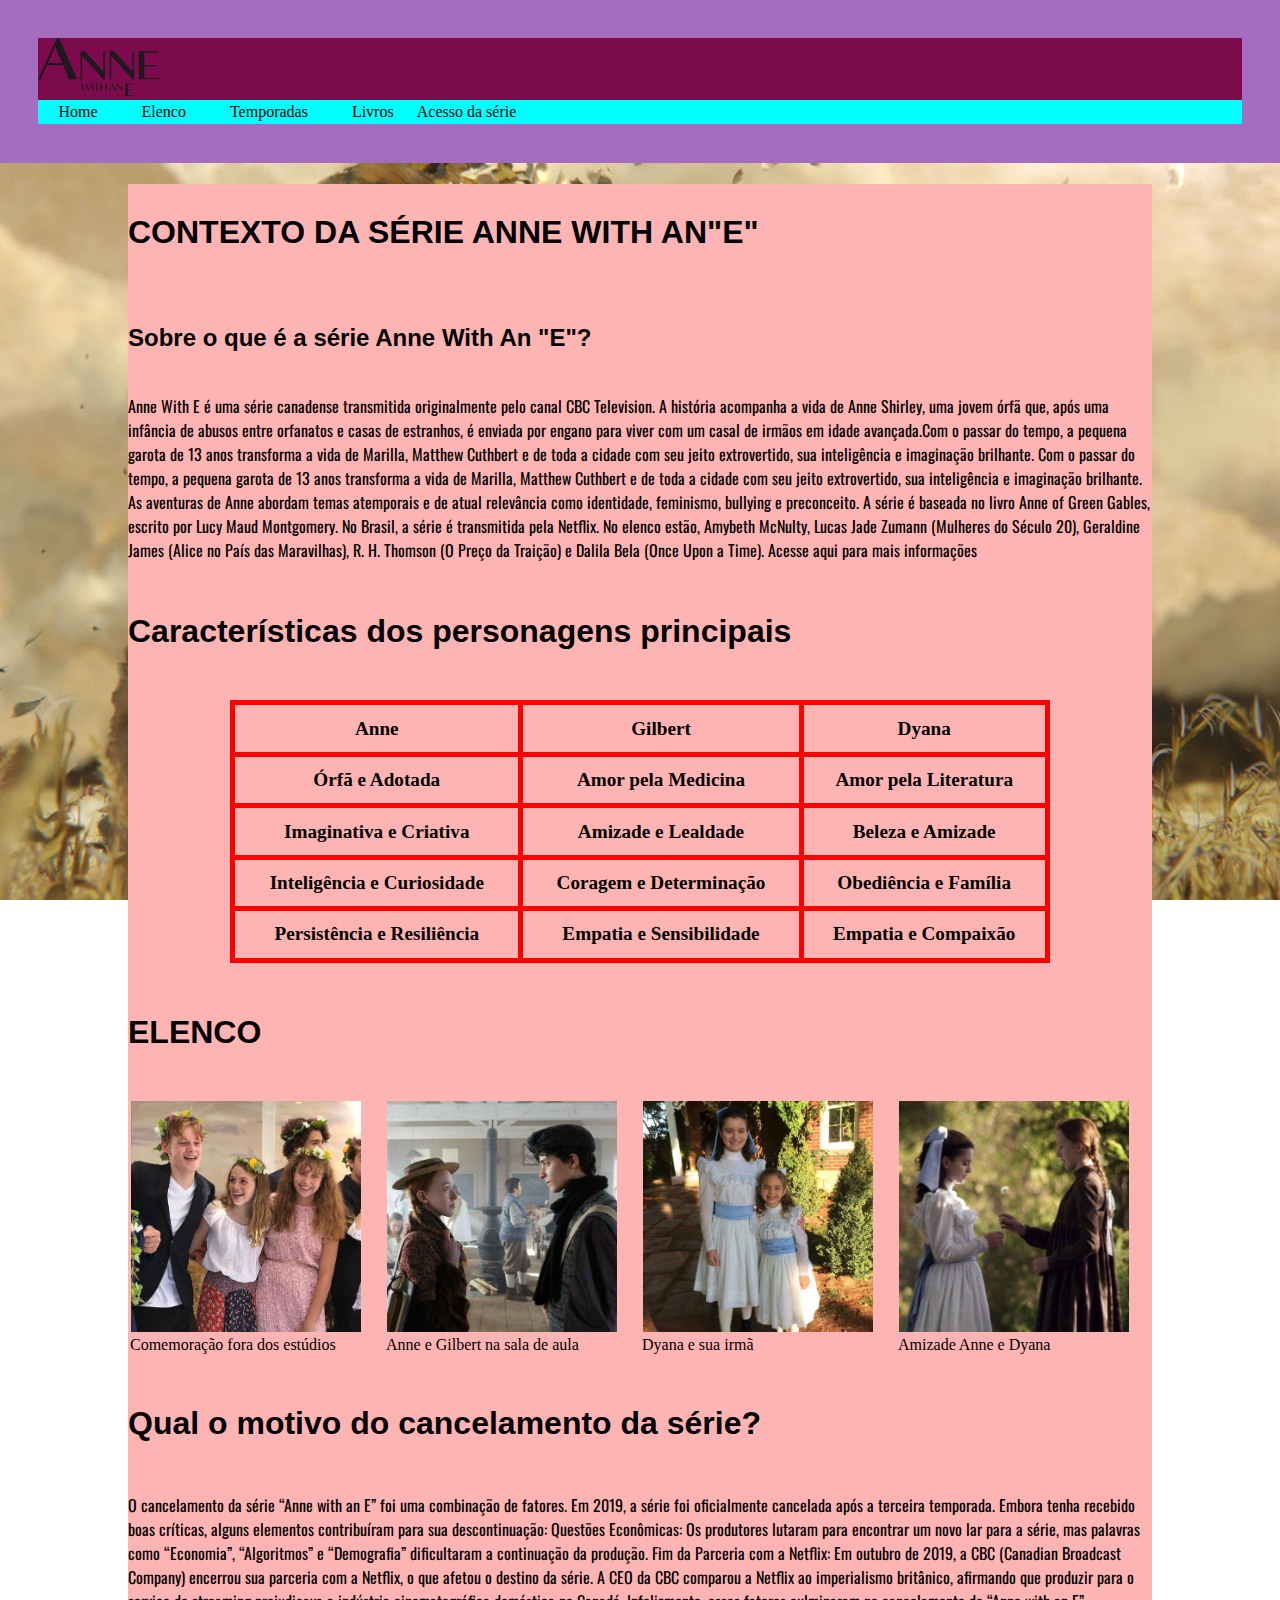
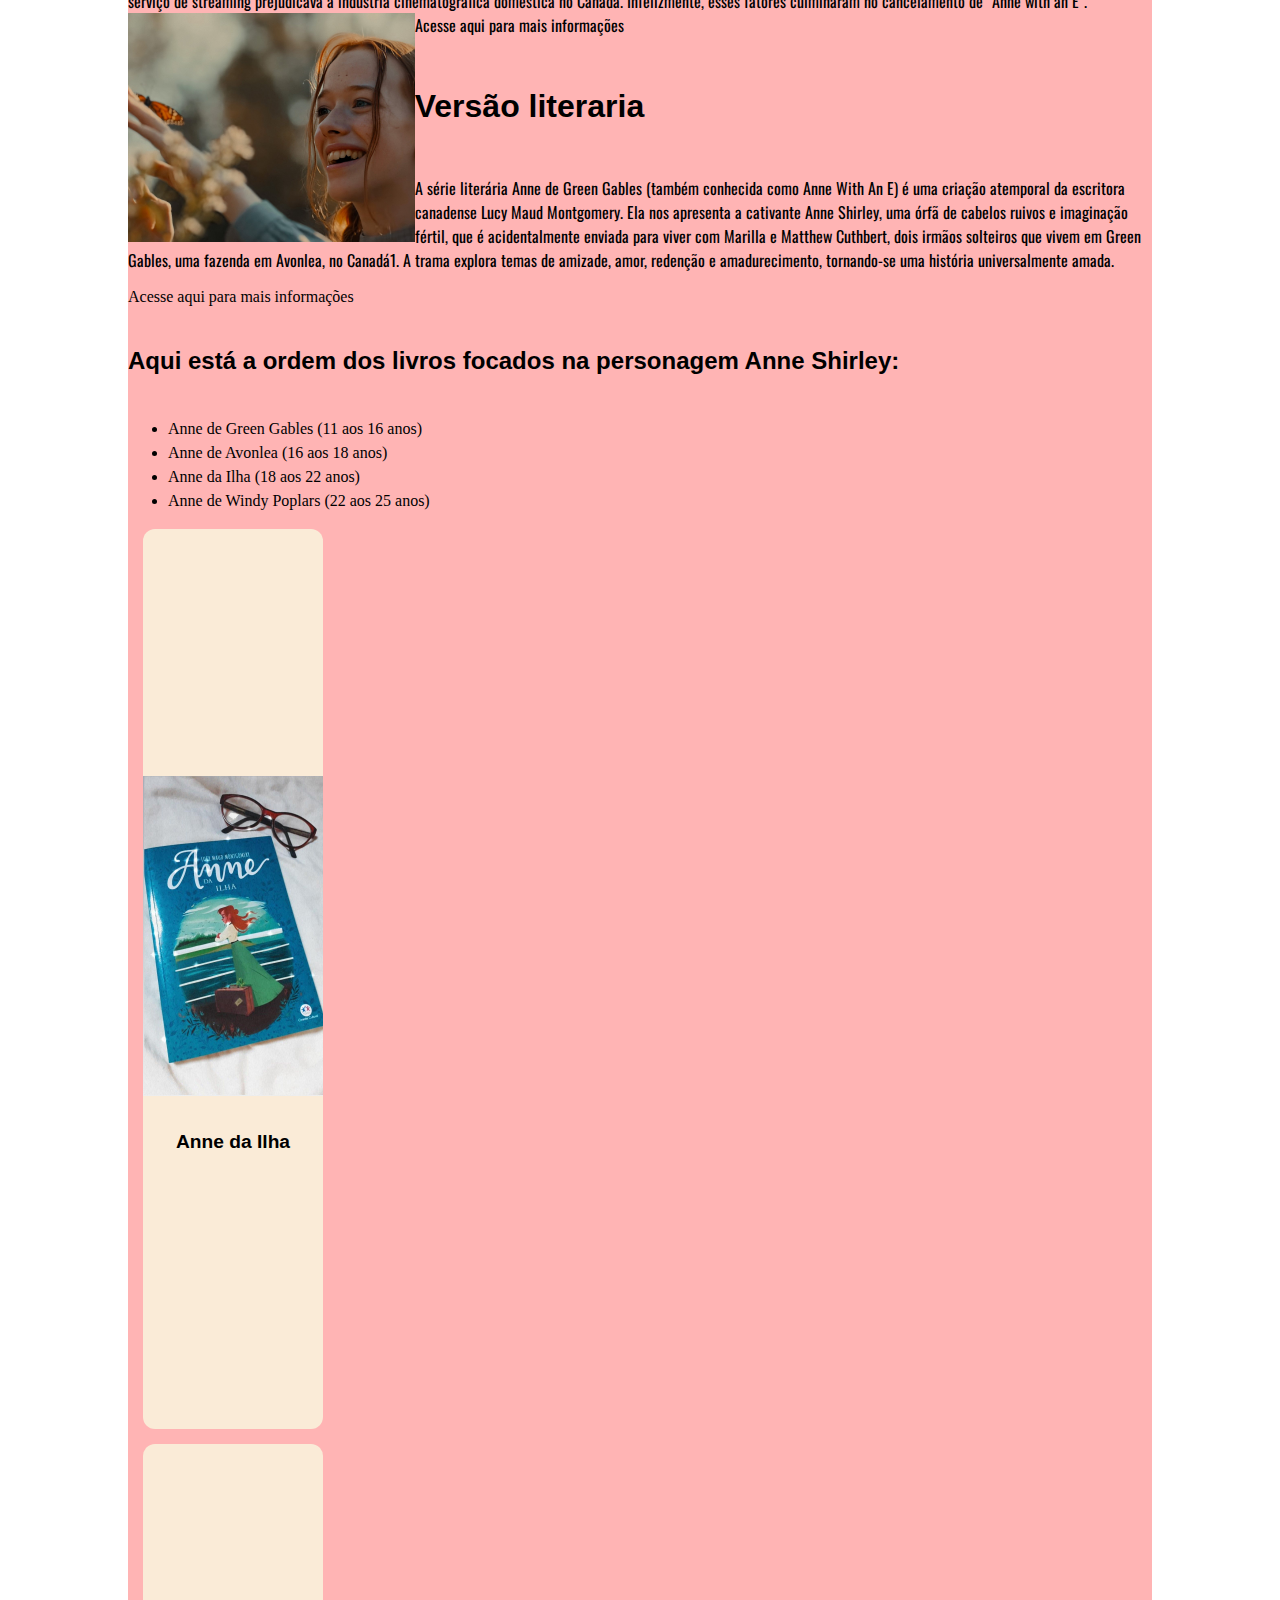
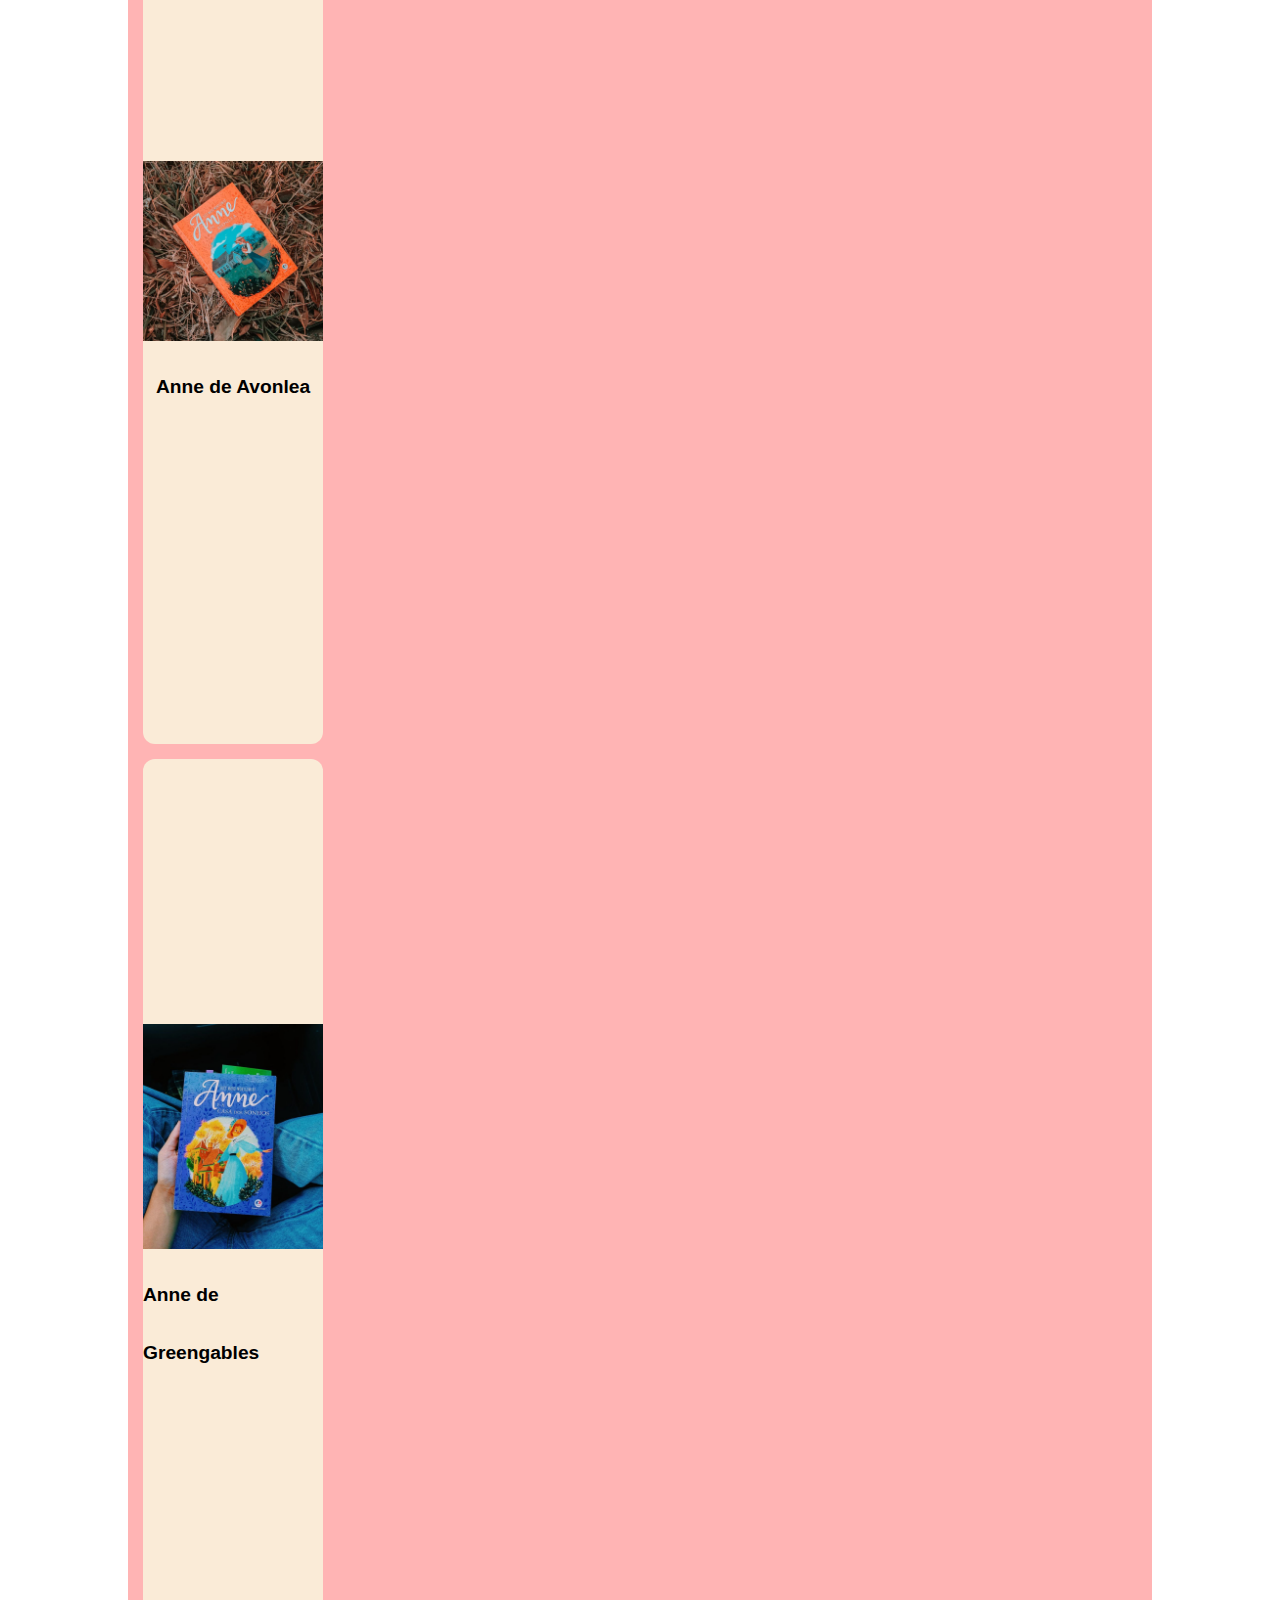
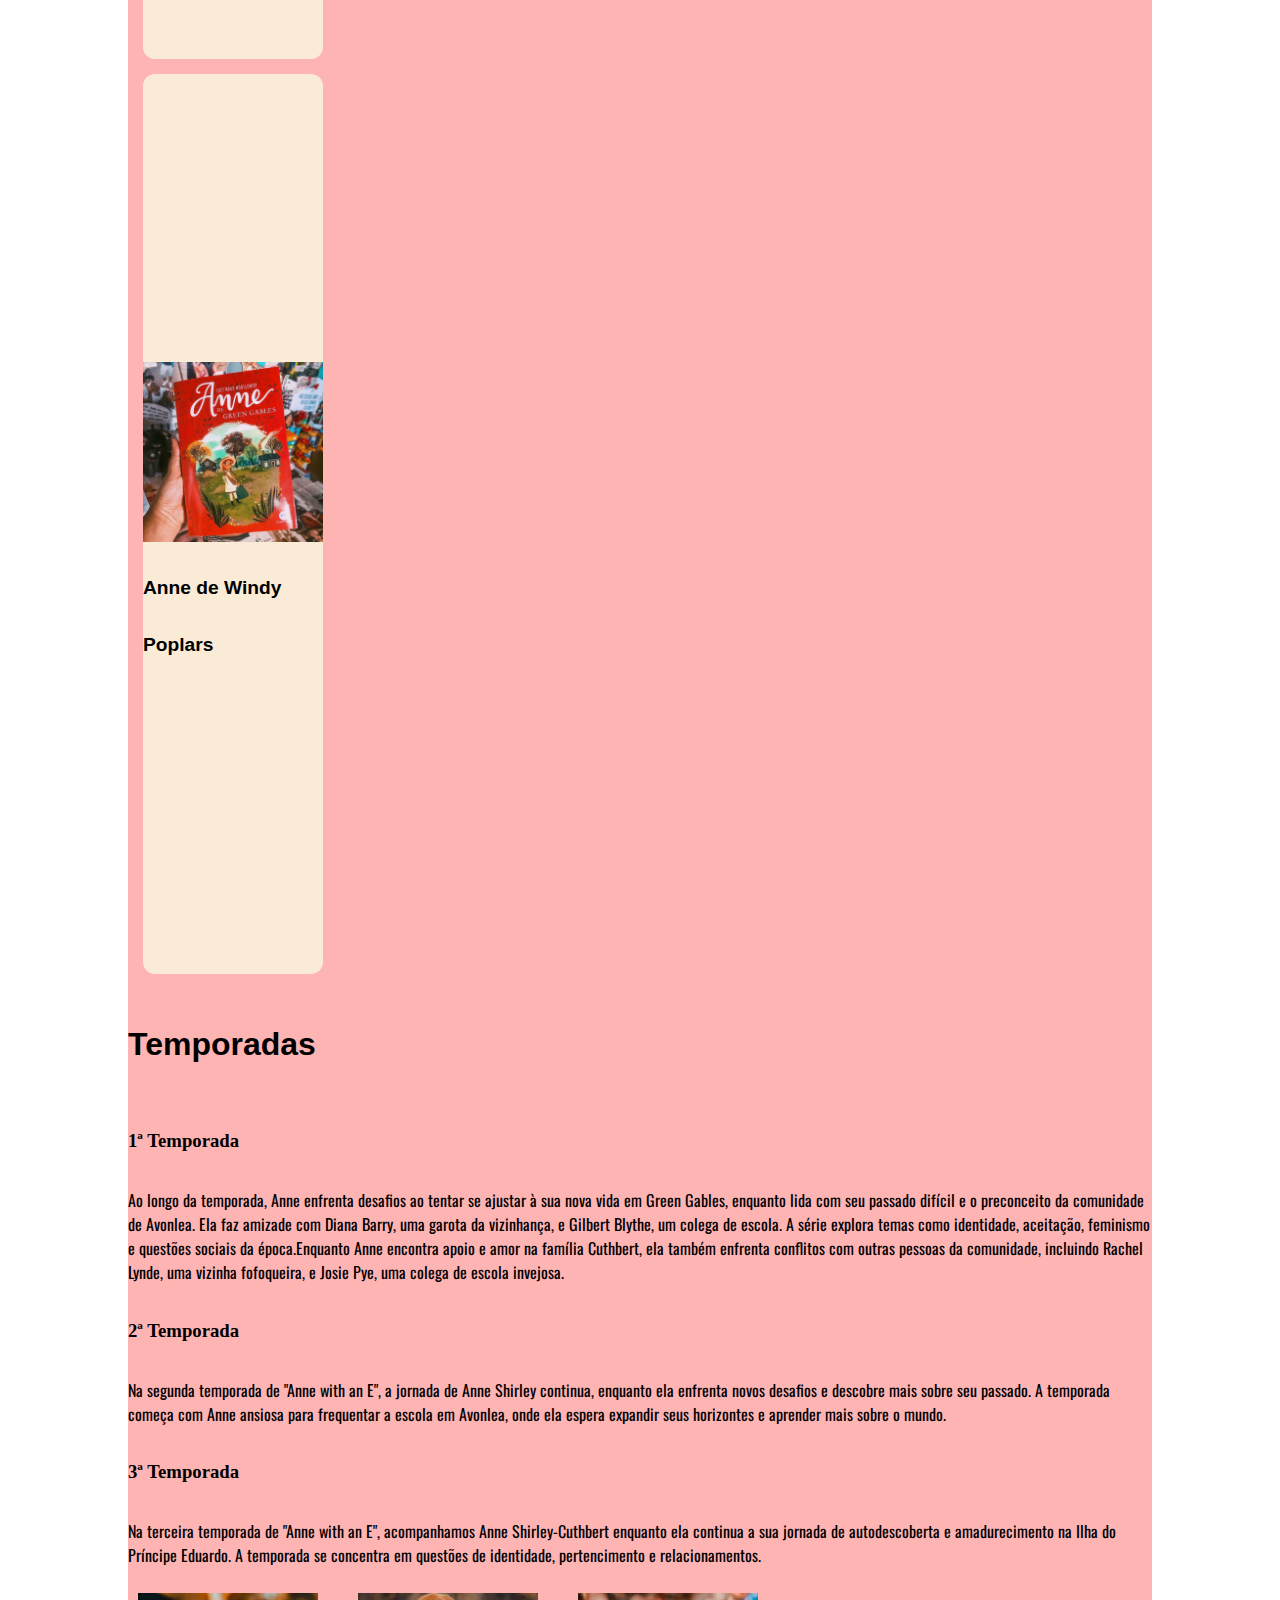
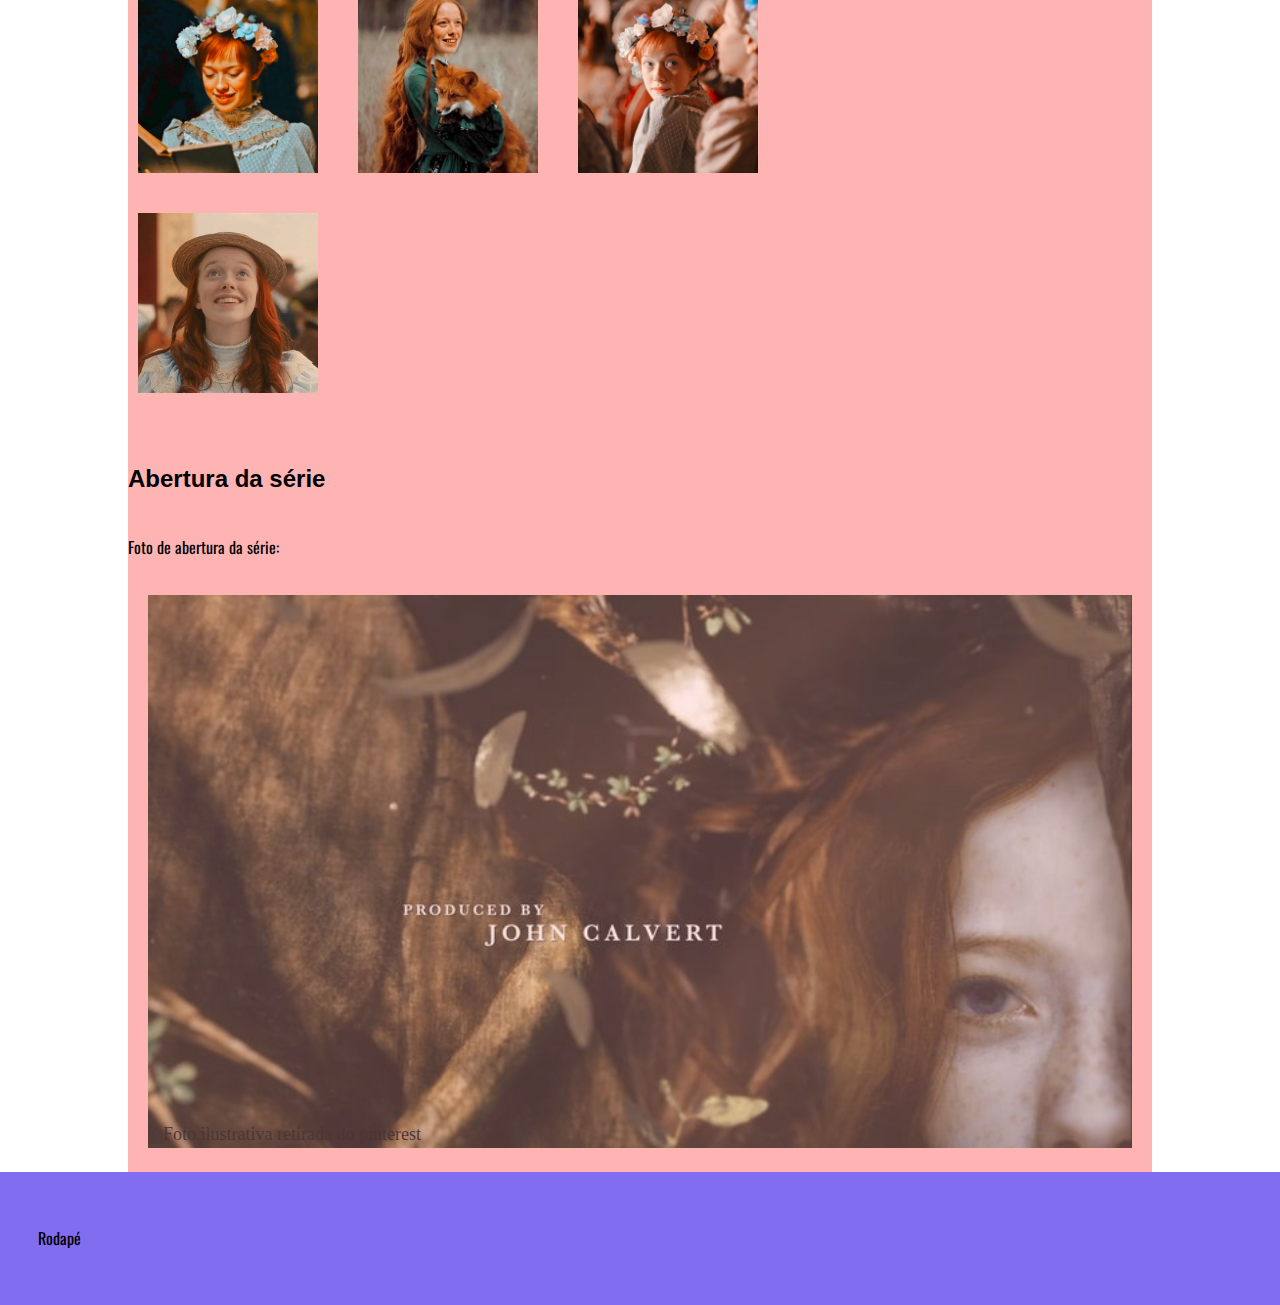
==== contato.html @ 1c5d7e5b "menu ancora" ====
<!DOCTYPE html>
<html lang="pt-br">
<head>
      <meta charset="UTF-8">
      <meta name="viewport" content="width=device-width, initial-scale=1.0">
      <title>ANNE WITH "E"</title>
      <link rel="icon" type="image/x-icon" href="img/st_small_507x507-pad_600x600_f8f8f8.u2-removebg-preview.png">
      <link rel= "stylesheet" href="reset.css">
      <link rel="stylesheet" href="css/estilodois.css">
      <link rel="preconnect" href="https://fonts.googleapis.com">
      <link rel="preconnect" href="https://fonts.gstatic.com" crossorigin>
      <link href="https://fonts.googleapis.com/css2?family=Oswald:wght@200..700&display=swap" rel="stylesheet">
</head>
<body class="back_img">
      <header>
            <div class="logo">
                  <!--<p>ANNE WITH AN "E"</p>-->
                  <img class="img-logo" src="img/800px-Anne_TV_series_intertitle.png" alt="Logo Anne with an E">
            </div>
            <nav>
                  <link rel= "stylesheet" href="estilodois.css">
                  <ul id="menu-h">
                        <li><a href="index.html">Home</a></li>
                        <li><a href="#elenco">Elenco</a></li>
                        <li><a href="#temporadas">Temporadas</a></li>
                        <li><a href="#livro">Livros</a></li>

                        <a href="https://www.netflix.com/br/title/80136311">Acesso da série</a>
                        <a href="#"></a>
                  </ul>
            </nav>
      </header>

      <main>
            <section class="sect1"> 
                  <h1 class="tit">CONTEXTO DA SÉRIE ANNE WITH AN"E"</h1>
                  
                  <h2 class="subt">Sobre o que é a série Anne With An "E"?</h2>

                  <p>
                        Anne With E é uma série canadense transmitida originalmente pelo canal CBC Television.                        A história acompanha a vida de Anne Shirley, uma jovem órfã que, após uma infância de abusos entre orfanatos e casas de estranhos, é enviada por engano para viver com um casal de irmãos em idade avançada.Com o passar do tempo, a pequena garota de 13 anos transforma a vida de Marilla, Matthew Cuthbert e de toda a cidade com seu jeito extrovertido, sua inteligência e imaginação brilhante.
                        Com o passar do tempo, a pequena garota de 13 anos transforma a vida de Marilla, Matthew Cuthbert e de toda a cidade com seu jeito extrovertido, sua inteligência e imaginação brilhante. As aventuras de Anne abordam temas atemporais e de atual relevância como identidade, feminismo, bullying e preconceito.
                        A série é baseada no livro Anne of Green Gables, escrito por Lucy Maud Montgomery.
                        No Brasil, a série é transmitida pela Netflix.
                        No elenco estão, Amybeth McNulty, Lucas Jade Zumann (Mulheres do Século 20), Geraldine James (Alice no País das Maravilhas), R. H. Thomson (O Preço da Traição) e Dalila Bela (Once Upon a Time).
                        <a href="https://www.tecmundo.com.br/minha-serie/anne-with-an-e"> Acesse aqui para mais informações</a> 
                  </p>
            </section>
                  
            <section class="sect2">
                  <h1>Características dos personagens principais</h1>
                  <table>
                        <tr>
                              <th>Anne</th>
                              <th>Gilbert</th>
                              <th>Dyana</th>
                        </tr>
                        <tr>
                              <th>Órfã e Adotada</th>
                              <th>Amor pela Medicina</th>
                              <th>Amor pela Literatura</th>
                        </tr>
                        <tr>
                              <th>Imaginativa e Criativa</th>
                              <th>Amizade e Lealdade</th>
                              <th>Beleza e Amizade</th>
                        </tr>
                        <tr>
                              <th>Inteligência e Curiosidade</th>
                              <th>Coragem e Determinação</th>
                              <th>Obediência e Família</th>
                        </tr>
                        <tr>
                              <th>Persistência e Resiliência</th>
                              <th>Empatia e Sensibilidade</th>
                              <th>Empatia e Compaixão</th>
                        </tr>
                  </table>
            </section>
                  
            <section id="elenco" class="sect3">
                  <h1>ELENCO</h1>
                  <div class="linha">
                        
                        <div class="col-3">
                              <div>
                                    <img class="img_galeria" src="imggaleria/WhatsApp Image 2024-05-14 at 14.46.49.jpeg" alt="">
                              </div>
                              <legend><a href="https://br.pinterest.com/">Comemoração fora dos estúdios </a></legend>
                        </div>

                        <div class="col-3">
                              <div>
                                    <img class="img_galeria" src="imggaleria/WhatsApp Image 2024-05-14 at 14.46.50.jpeg" alt="">
                              </div>
                              <legend><a href="https://br.pinterest.com/">Anne e Gilbert na sala de aula </a></legend>
                        </div>

                        <div class="col-3">
                              <div>
                                    <img class="img_galeria" src="imggaleria/WhatsApp Image 2024-05-14 at 14.46.51.jpeg" alt="">
                              </div>
                              <legend><a href="https://br.pinterest.com/">Dyana e sua irmã</a></legend>
                        </div>

                        <div class="col-3">
                              <div>
                                    <img class="img_galeria" src="imggaleria/ec21042e-c38c-4590-a9a8-3ec3dcf12b8a.jpg" alt="">
                              </div>
                              <legend><a href="https://br.pinterest.com/">Amizade Anne e Dyana</a></legend>
                        </div>
                  </div>

            </section>

            <section class="sect4">

                  <h1>Qual o motivo do cancelamento da série?</h1>

                  <p>O cancelamento da série “Anne with an E” foi uma combinação de fatores. Em 2019, a série foi oficialmente cancelada após a terceira temporada. Embora tenha recebido boas críticas, alguns elementos contribuíram para sua descontinuação:

                        Questões Econômicas: Os produtores lutaram para encontrar um novo lar para a série, mas palavras como “Economia”, “Algoritmos” e “Demografia” dificultaram a continuação da produção.
                        Fim da Parceria com a Netflix: Em outubro de 2019, a CBC (Canadian Broadcast Company) encerrou sua parceria com a Netflix, o que afetou o destino da série. A CEO da CBC comparou a Netflix ao imperialismo britânico, afirmando que produzir para o serviço de streaming prejudicava a indústria cinematográfica doméstica no Canadá.
                        Infelizmente, esses fatores culminaram no cancelamento de “Anne with an E”. 
                        
                        <img class="img_anne" src="imggaleria/1672676630775.png" alt="">
                        <legend a>
                              <a href="https://www.adorocinema.com/noticias/series/noticia"> Acesse aqui para mais informações</a>
                        </legend></p>
            <section>

            <section id= "livro" class="sect5">

                  <h1>Versão literaria</h1>

                  <p>A série literária Anne de Green Gables (também conhecida como Anne With An E) é uma criação atemporal da escritora canadense Lucy Maud Montgomery. Ela nos apresenta a cativante Anne Shirley, uma órfã de cabelos ruivos e imaginação fértil, que é acidentalmente enviada para viver com Marilla e Matthew Cuthbert, dois irmãos solteiros que vivem em Green Gables, uma fazenda em Avonlea, no Canadá1. A trama explora temas de amizade, amor, redenção e amadurecimento, tornando-se uma história universalmente amada.</p><a href="https://www.sobrelivros.com.br/anne-with-an-e-ordem/"> Acesse aqui para mais informações</a></p>
            </section>
            <div>
                        <h2>Aqui está a ordem dos livros focados na personagem Anne Shirley:</h2>
                        
                  <ul>
                        <li>Anne de Green Gables (11 aos 16 anos)</li>
                        <li>Anne de Avonlea (16 aos 18 anos)</li>
                        <li>Anne da Ilha (18 aos 22 anos)</li>
                        <li>Anne de Windy Poplars (22 aos 25 anos)</li>
                  </ul>
            </div>
                  <div class="card">
                        <div>
                        <img src="imggaleria/Anne da Ilha❤.jpg" alt="">
                        <h1>Anne da Ilha </h1>
                  </div>
            </div>
                  <div class="card">
                        <div>
                        <img src="imggaleria/Livro Anne de Avonlea.jpg" alt="">
                        <h1>Anne de Avonlea</h1>
                  </div>
            </div>
                  <div class="card">
                        <div>
                        <img src="imggaleria/O livro 5.jpg" alt="">
                        <h1>Anne de Greengables</h1>
                  </div>
            </div>
                  <div class="card">
                        <div>
                        <img src="imggaleria/ELE NUNCA LEU on Instagram_ “Anne de Green Gables  5 ⭐️ (Livro 1)  📚 O que você faria se a vida atendesse o seu pedido de forma completamente oposta_  Talvez você não…”.jpg" alt="">
                        <h1>Anne de Windy Poplars </h1>
                  </div>
            </div>

            </section>

            <section id="temporadas" class="sect6">
                  <h1>Temporadas</h1>
                  <h3 class="titulos">1ª Temporada</h3>
                  <p>Ao longo da temporada, Anne enfrenta desafios ao tentar se ajustar à sua nova vida em Green Gables, enquanto lida com seu passado difícil e o preconceito da comunidade de Avonlea. Ela faz amizade com Diana Barry, uma garota da vizinhança, e Gilbert Blythe, um colega de escola. A série explora temas como identidade, aceitação, feminismo e questões sociais da época.Enquanto Anne encontra apoio e amor na família Cuthbert, ela também enfrenta conflitos com outras pessoas da comunidade, incluindo Rachel Lynde, uma vizinha fofoqueira, e Josie Pye, uma colega de escola invejosa.
                  </p>
            </div>
                  <h3 class="titulos">2ª Temporada </h3>
            
                  <p>Na segunda temporada de "Anne with an E", a jornada de Anne Shirley continua, enquanto ela enfrenta novos desafios e descobre mais sobre seu passado. A temporada começa com Anne ansiosa para frequentar a escola em Avonlea, onde ela espera expandir seus horizontes e aprender mais sobre o mundo.</p>
                  <h3 class="titulos">3ª Temporada</h3>
                  <p>Na terceira temporada de "Anne with an E", acompanhamos Anne Shirley-Cuthbert enquanto ela continua a sua jornada de autodescoberta e amadurecimento na Ilha do Príncipe Eduardo. A temporada se concentra em questões de identidade, pertencimento e relacionamentos.
                  </p>
                  <title>Galeria Não Responsiva</title>
                        <div class="gallery">
                              <div class="gallery-item"><img src="imggaleria/Anne Shirley Cuthbert.jpg" alt="Imagem 1"></div>
                              <div class="gallery-item"><img src="imggaleria/••🧡Anne Shirley Cuthbert Icon🧡••.jpg" alt="Imagem 2"></div>
                              <div class="gallery-item"><img src="imggaleria/⚘「𝑨𝒏𝒏𝒆 𝑺𝒉𝒊𝒓𝒍𝒆𝒚」.jpg" alt="Imagem 3"></div>
                              <div class="gallery-item"><img src="imggaleria/Aesthetic Anne With An E Icons.jpg" alt="Imagem 4"></div>
            </div>

                  <h2>Abertura da série</h2>
                  <p>Foto de abertura da série:</p>

                  <div class="container">
                  <img class="img_galeria_dowload.jfif" src="imggaleria/download.jfif" alt="Cinque Terre" width="1000" height="300">
                  <div class="foto">Foto ilustrativa retirada do pinterest</div>
                  </div>
            </div>
                  
            </section>
      </main>

    <footer>
      <p>Rodapé</p>
    </footer>   
</body>
</html>
---- css/estilodois.css ----
body, html{
    height: 100%;
    margin: 0px;
}

.back_img{
    background-image: url("../img/anne-with-an-e-zacvurxj5wdto0rc.jpg");
    background-repeat: no-repeat;
    background-size: cover; 
    background-position: center;
    background-attachment: fixed;
}

.logo{
    background-color: rgb(124, 11, 77);
}

.img-logo{
    width: 10%;
}

.linha{
    display: flex;
    flex-flow: row wrap;
    margin-left: auto;
    margin-right: auto;
}

.col-3{
    width: 25%;
}


.img_galeria{
    width: 90%;
    margin-left: 1%;
    margin-right: 1%;
}

nav{
    background-color: rgb(192, 45, 143);
}

main{
    background-color: rgb(255, 180, 180);
    width: 80%;
    margin-left: auto;
    margin-right: auto;
}

header{
    background-color: rgb(164, 109, 192);
    padding:3%
}
footer{
    background-color: rgb(129, 109, 240);
    padding: 3%;
}

h1,h2{
    line-height: 3;
    font-family: 'Franklin Gothic Medium', 'Arial Narrow', Arial, sans-serif;
}

p{
    line-height: 1.5;
    font-family: "Oswald", sans-serif;
}

ul, li{
    line-height: 1.5;
}

.titulos{
    line-height: 3;
}

table{
    border-collapse: collapse;
    width: 80%;
    font-size: 1.2em;
    margin-left: auto;
    margin-right: auto;
    margin-bottom: 2%;
}

td,th{
    border: 5px solid red;
    padding: 1.5%;
}
.img_anne{
    float: left;
    width: 28%;
}
.card {
    display: flex;
    flex-wrap: wrap;
    justify-content: space-between;
    margin: 15px;
}

.tchum{
    width: calc(33.3% - 15px); 
    margin-bottom: 20px;
    padding: 20px;
    box-sizing: border-box;
}

@media screen and (max-width: 768px) {
    .card {
        width: calc(50% - 20px); 
    }
}

@media screen and (max-width: 480px) {
    .card {
        width: calc(100% - 20px); 
    }
}

@media screen and (max-width: 768px) {
    .card {
        width: calc(50% - 20px); 
    }
}

@media screen and (max-width: 480px) {
    .card {
        width: calc(100% - 20px); 
    }
}
table {
	border-collapse: collapse;
	border-spacing: 0;
}

a {
    color: inherit;
    text-decoration: none;
}
div.static {
    position: static;
    border: 3px solid #390970;
  }
  div.relative {
    position: relative;
    left: 30px;
    border: 3px solid #7107b8;
  }
  div.static {
    position: static;
    border: 3px solid #470764;
  }
  .img_galeria_unboxing.jfif{
    float: left;
    width: 28%;
}

.img_galeria_dowload.jfif{
    padding: 20px;
    width: 28%;
    height: 28%;
}
.container {
    position: relative;
  }
  
  .topleft {
    position: absolute;
    top: 8px;
    left: 16px;
    font-size: 18px;
  }
  
  img{ 
    width: 100%;
    height: auto;

  }
  .container {
    position: relative;
    opacity: 0.7;
    padding: 20px;
  }
  
  .foto {
    position: absolute;
    bottom: 8px;
    left: 16px;
    font-size: 18px;
    padding: 19px;
    opacity: 4.0;
  }
  .img_galeria_dowload.jfif{
    width: 100%;
    height: auto;
    padding: 20px;
  }

  #menu-h{
    margin:0 auto;
    padding:0;
    box-sizing:border-box;
  }
  #menu-h {
    list-style:none ;
    padding: 0;
    background-color: aqua;
 }
 #menu-h li{
    display: inline;
 }
 #menu-h li a{
    padding: 20px;
    display: inline-block;
    text-decoration: none;
    display: inline;
 }
 #menu-h li a:hover{
    background-color: #7d0eb1;
 }
 {
    margin:0;
    padding:0;
 }
 .card{
    background-color: antiquewhite;
    width: 180px;
    height: 260px;
    border-radius: 12px;
    display: flex;
    justify-content: center;
    align-items: center;
    height: 100vh;
    gap: 16px;
    background-image: url(tricotando.png);

 }
.card div{
    display: flex;
    flex-direction: column;
    justify-content: center;
    align-items: center;
    gap: 4px;
    height: 50%;
}
.card h1{
    font-size: 1.2rem;
}
.gallery {
    display: flex;
    flex-wrap: wrap;
    width: 800px; 
}

.gallery-item {
    width: 200px; 
    height: 200px; 
    margin: 10px;
    overflow: hidden;
}

.gallery-item img {
    width: 90%;
    height: 90%;
    object-fit: cover;
}
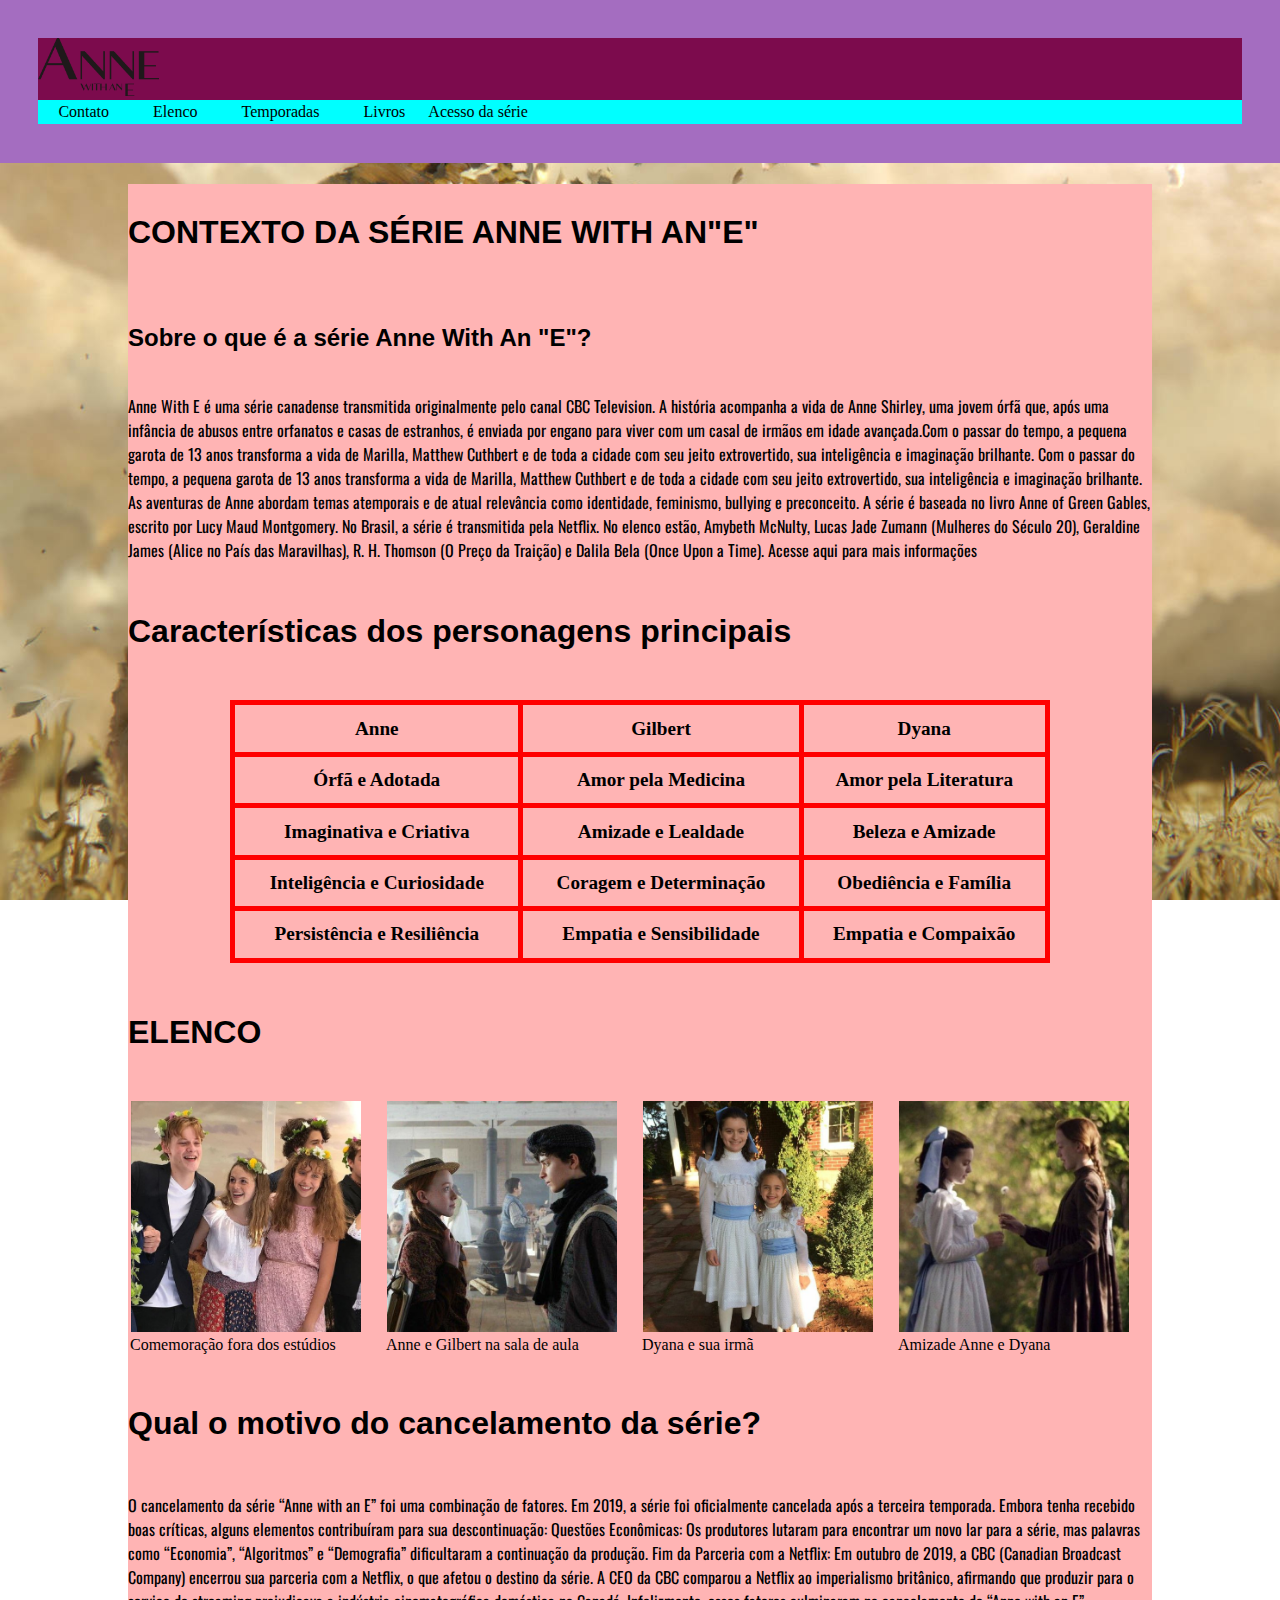
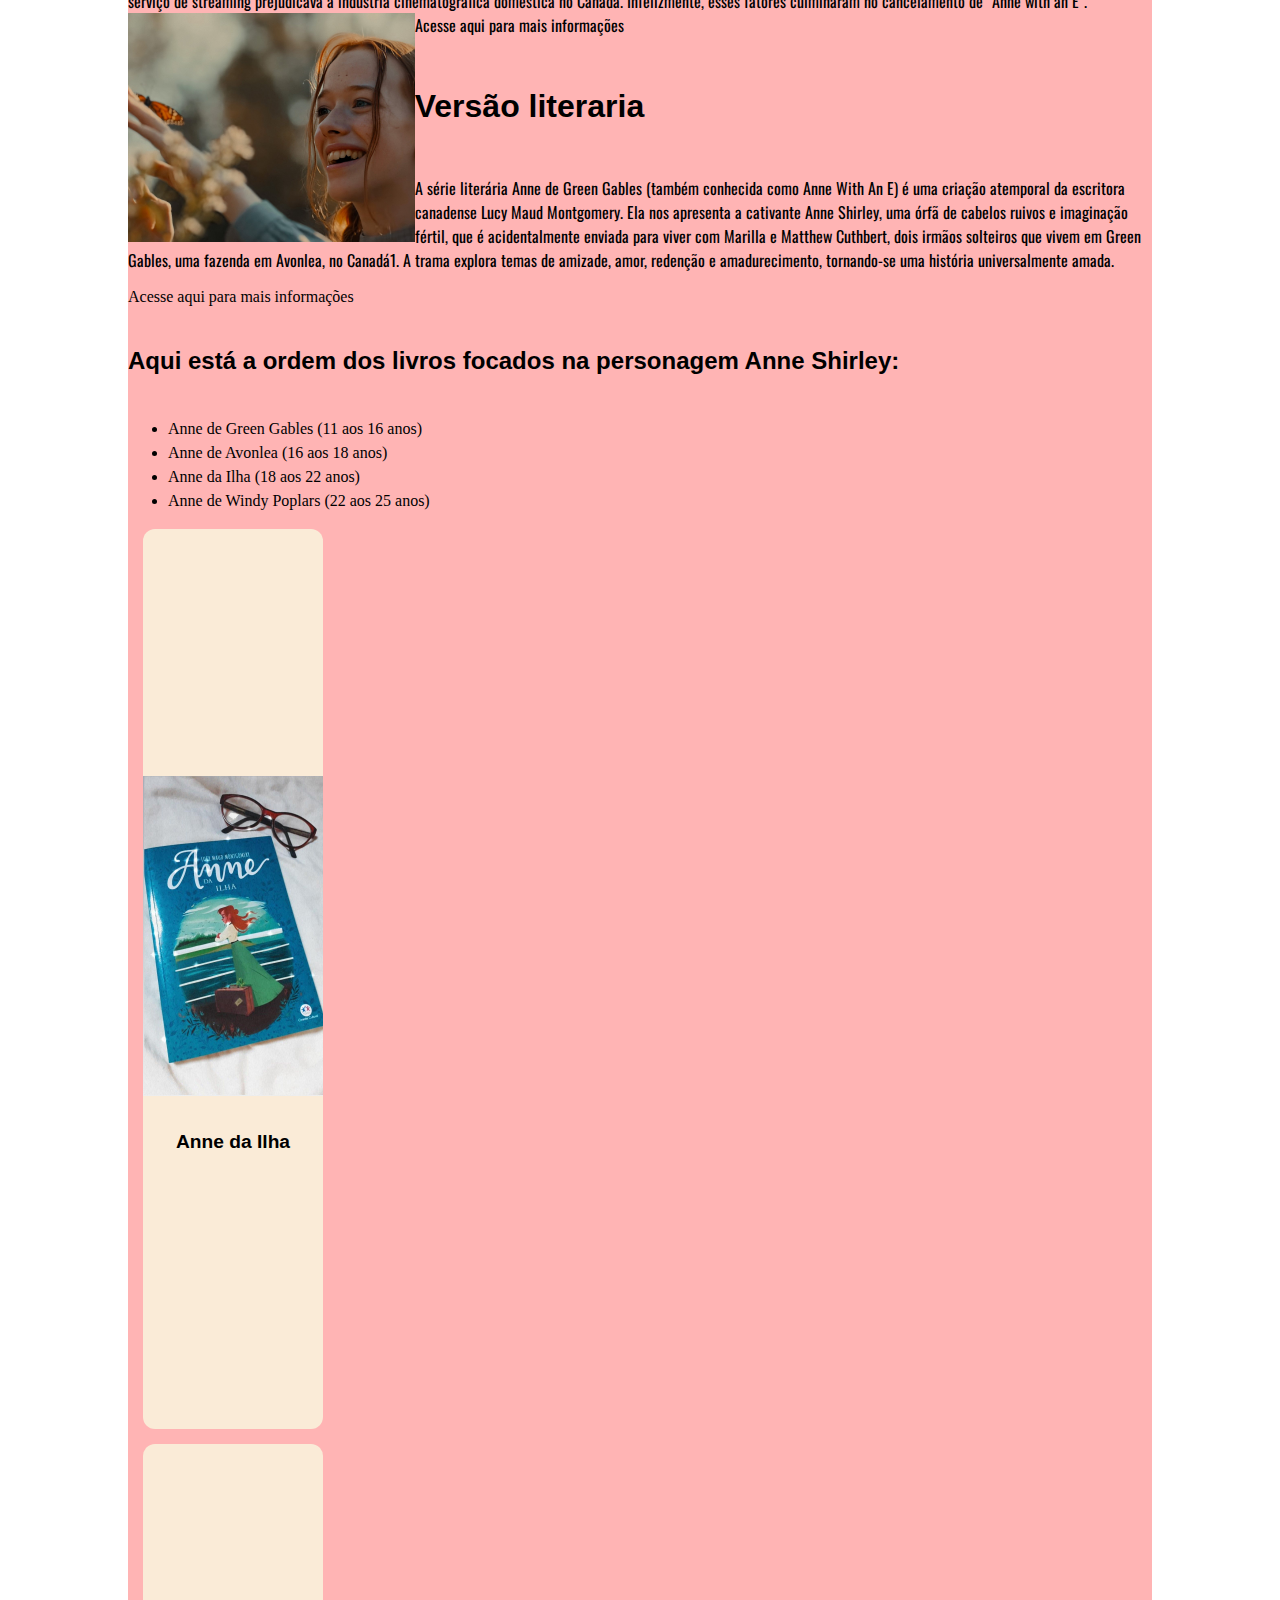
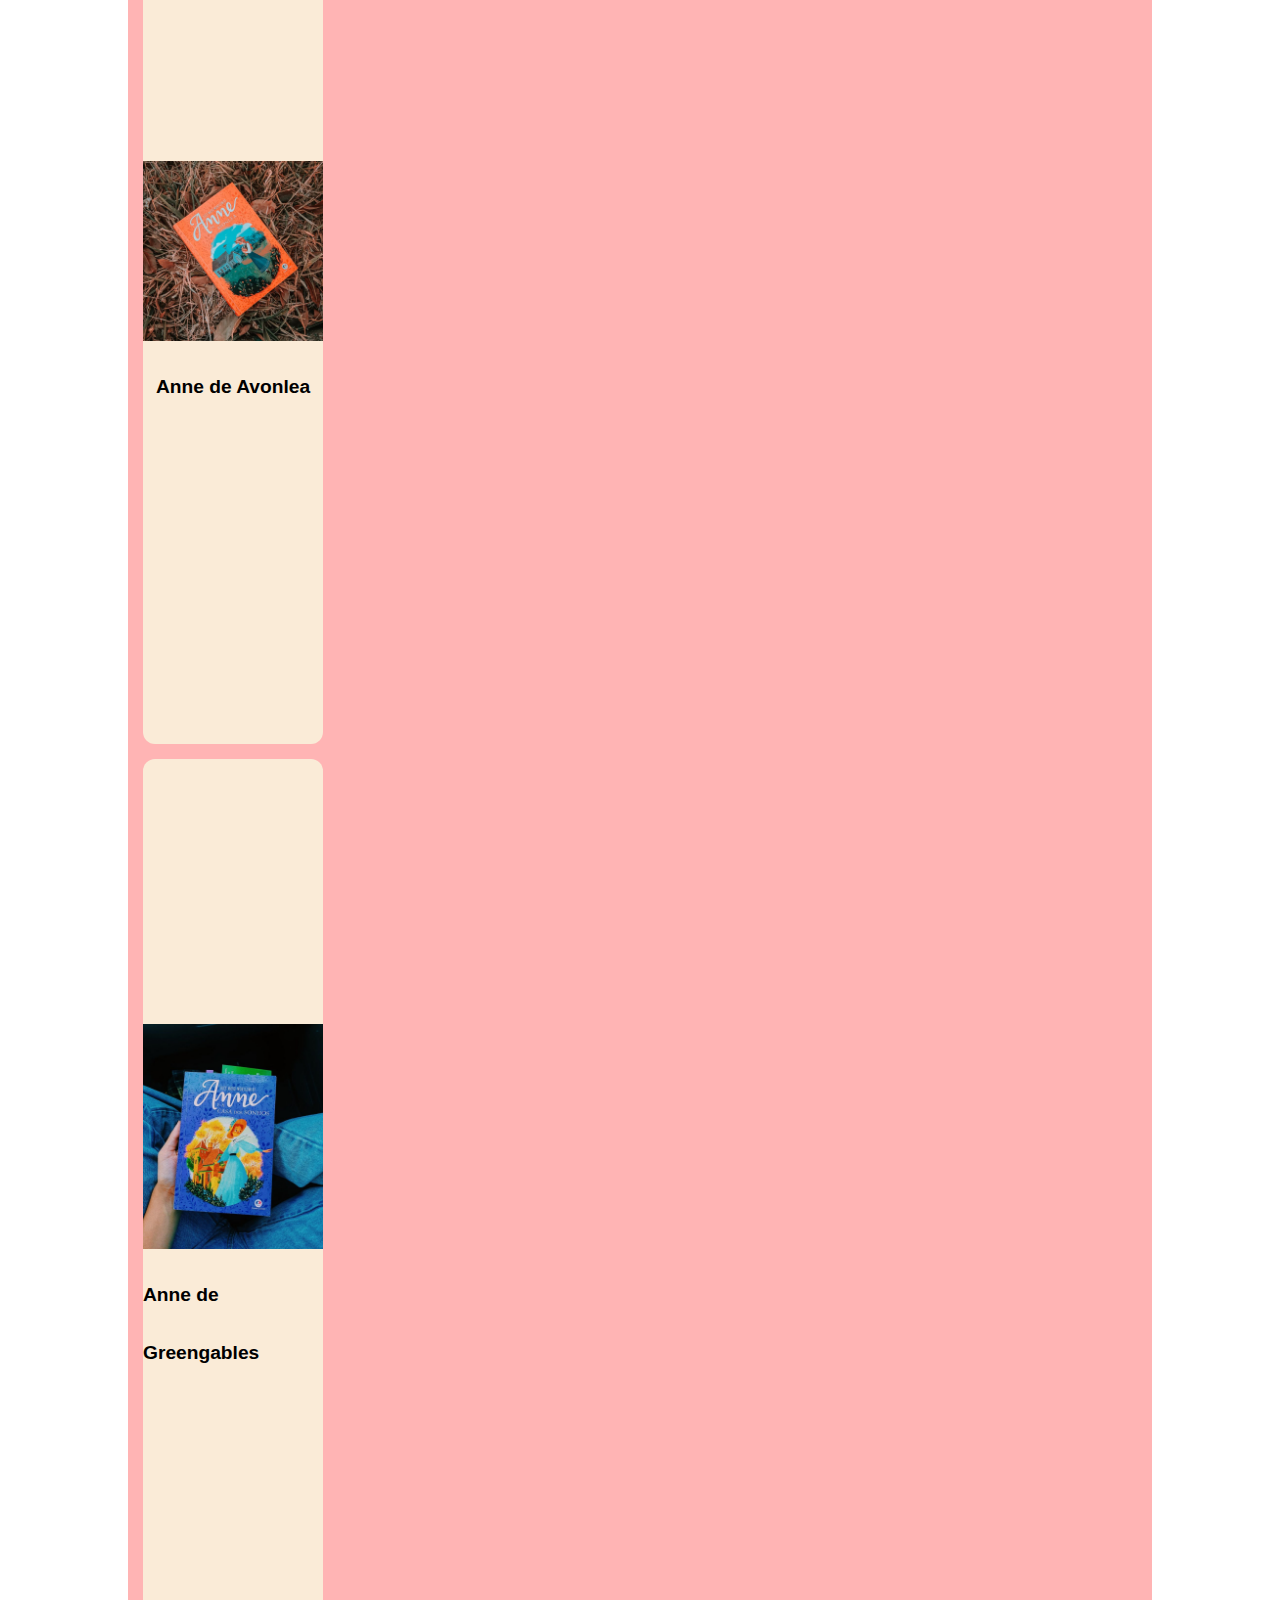
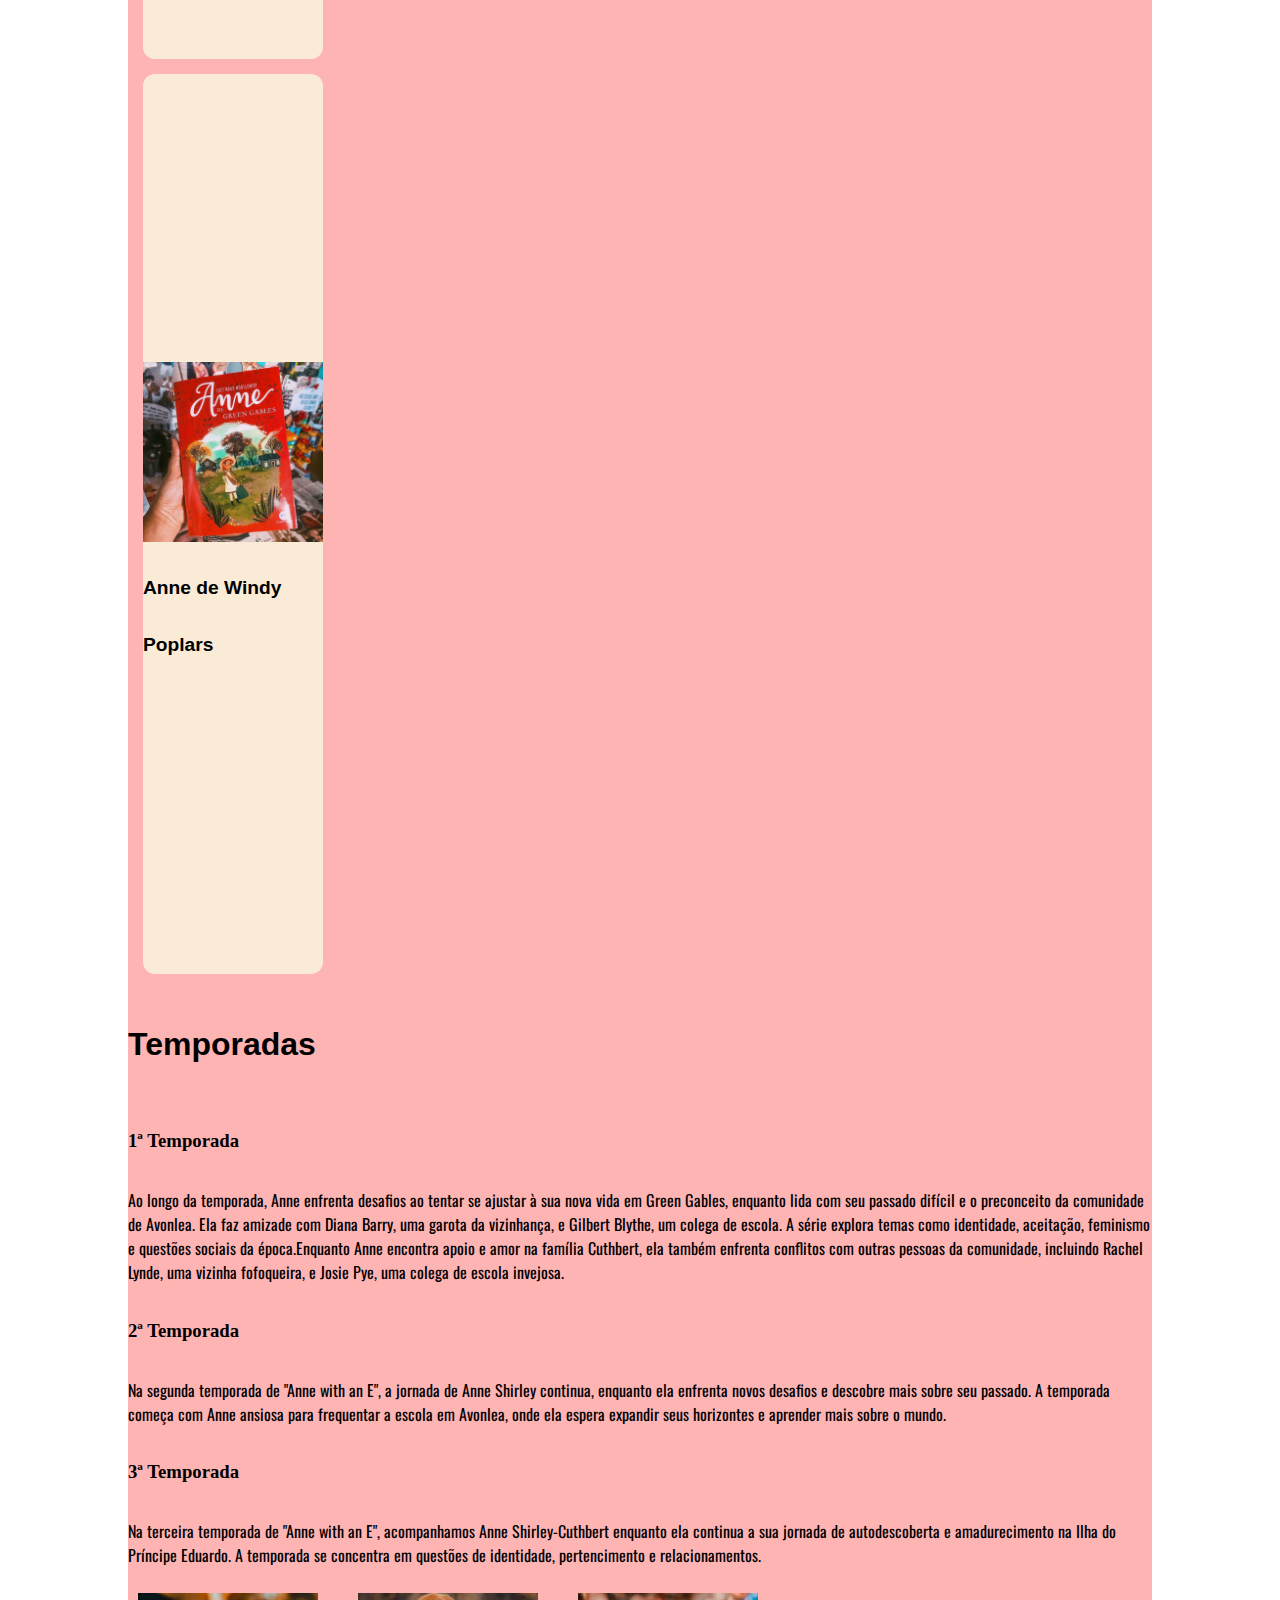
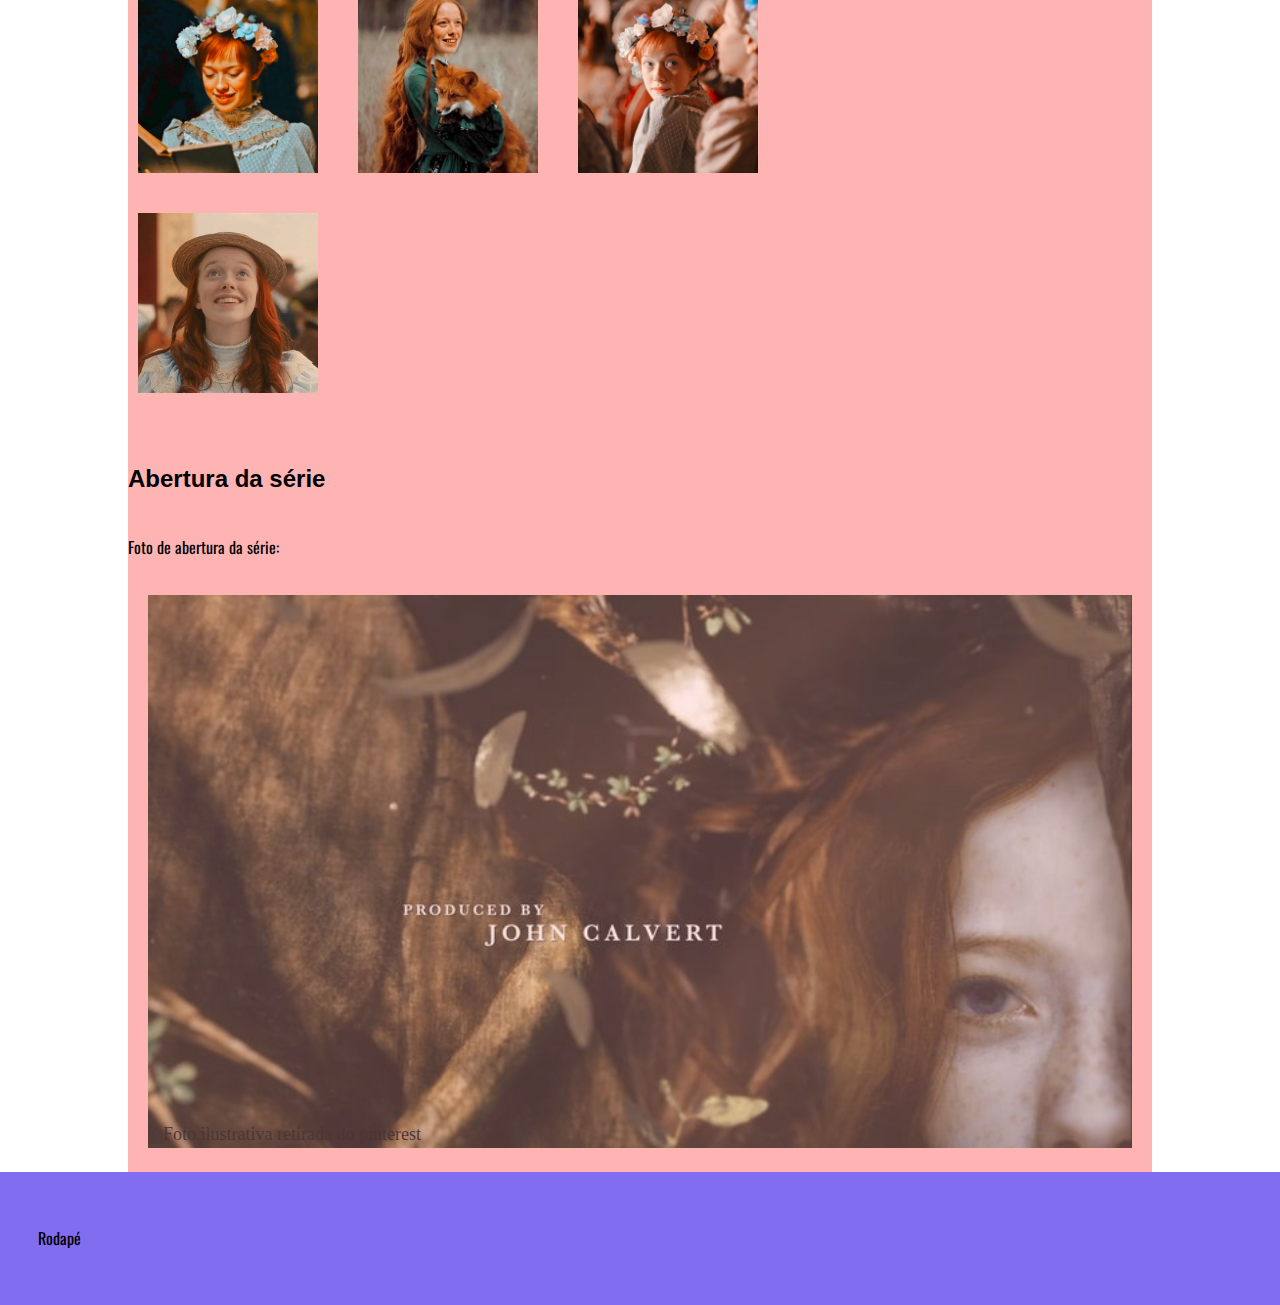
==== commit c3d6df29: "menu ancora" ====
--- a/contato.html
+++ b/contato.html
@@ -3,7 +3,7 @@
 <head>
       <meta charset="UTF-8">
       <meta name="viewport" content="width=device-width, initial-scale=1.0">
-      <title>ANNE WITH "E"</title>
+      <title>Contato</title>
       <link rel="icon" type="image/x-icon" href="img/st_small_507x507-pad_600x600_f8f8f8.u2-removebg-preview.png">
       <link rel= "stylesheet" href="reset.css">
       <link rel="stylesheet" href="css/estilodois.css">
@@ -20,7 +20,7 @@
             <nav>
                   <link rel= "stylesheet" href="estilodois.css">
                   <ul id="menu-h">
-                        <li><a href="index.html">Home</a></li>
+                        <li><a href="index.html">Contato</a></li>
                         <li><a href="#elenco">Elenco</a></li>
                         <li><a href="#temporadas">Temporadas</a></li>
                         <li><a href="#livro">Livros</a></li>
--- a/css/estilodois.css
+++ b/css/estilodois.css
@@ -264,4 +264,20 @@
     width: 90%;
     height: 90%;
     object-fit: cover;
-}+}
+html{
+    scroll-behavior: smooth;
+}
+.menu {
+    position: fixed;
+    top: 0;
+    left: 0;
+    width: 200px;
+    background: #333;
+    color: #fff;
+    height: 100%;
+    padding: 10px;
+    box-shadow: 2px 0 5px rgba(0,0,0,0.3);
+}
+
+
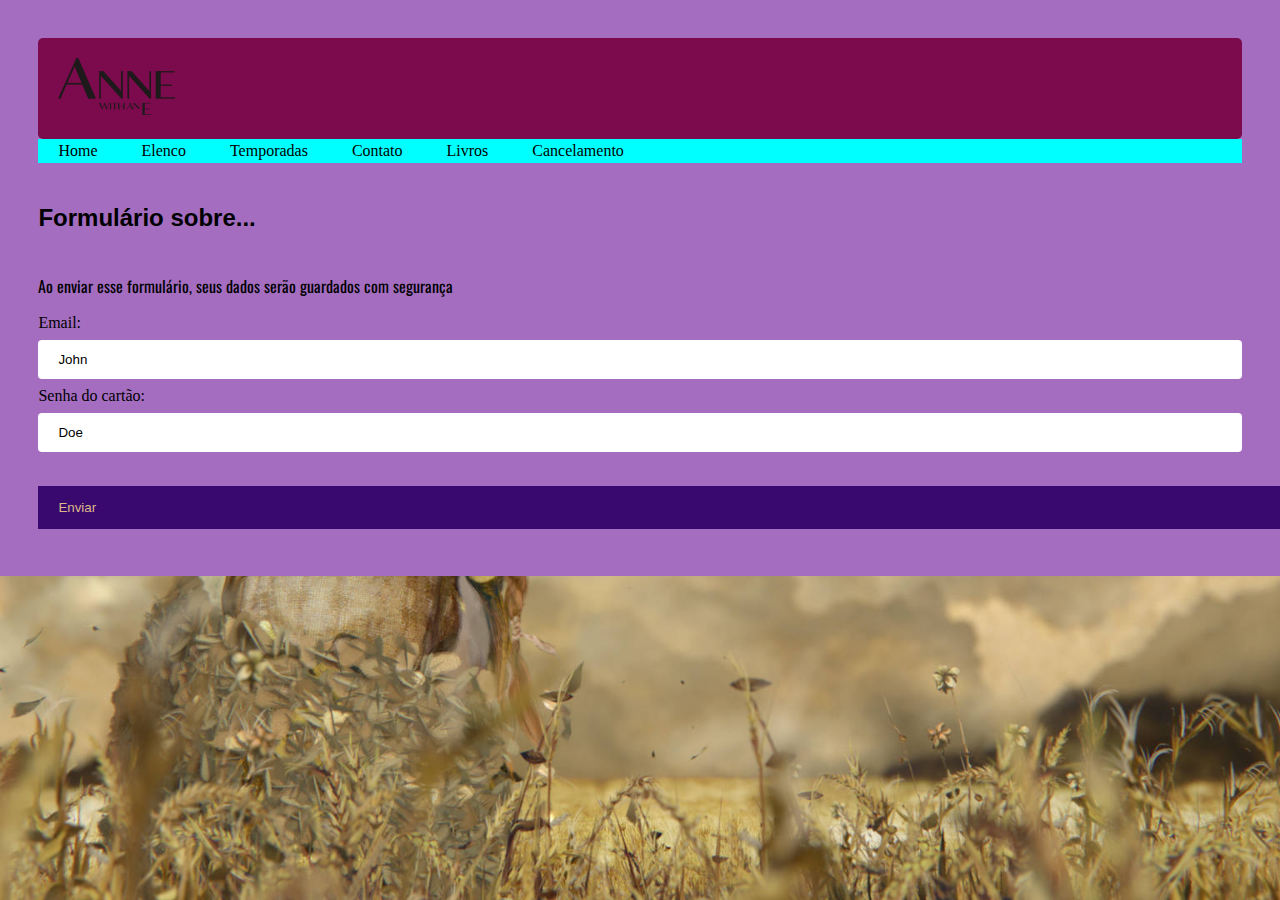
==== commit 5190f734: "conteudo no contato" ====
--- a/contato.html
+++ b/contato.html
@@ -19,193 +19,23 @@
             </div>
             <nav>
                   <link rel= "stylesheet" href="estilodois.css">
-                  <ul id="menu-h">
-                        <li><a href="index.html">Contato</a></li>
-                        <li><a href="#elenco">Elenco</a></li>
-                        <li><a href="#temporadas">Temporadas</a></li>
-                        <li><a href="#livro">Livros</a></li>
-
-                        <a href="https://www.netflix.com/br/title/80136311">Acesso da série</a>
-                        <a href="#"></a>
-                  </ul>
-            </nav>
-      </header>
-
-      <main>
-            <section class="sect1"> 
-                  <h1 class="tit">CONTEXTO DA SÉRIE ANNE WITH AN"E"</h1>
-                  
-                  <h2 class="subt">Sobre o que é a série Anne With An "E"?</h2>
-
-                  <p>
-                        Anne With E é uma série canadense transmitida originalmente pelo canal CBC Television.                        A história acompanha a vida de Anne Shirley, uma jovem órfã que, após uma infância de abusos entre orfanatos e casas de estranhos, é enviada por engano para viver com um casal de irmãos em idade avançada.Com o passar do tempo, a pequena garota de 13 anos transforma a vida de Marilla, Matthew Cuthbert e de toda a cidade com seu jeito extrovertido, sua inteligência e imaginação brilhante.
-                        Com o passar do tempo, a pequena garota de 13 anos transforma a vida de Marilla, Matthew Cuthbert e de toda a cidade com seu jeito extrovertido, sua inteligência e imaginação brilhante. As aventuras de Anne abordam temas atemporais e de atual relevância como identidade, feminismo, bullying e preconceito.
-                        A série é baseada no livro Anne of Green Gables, escrito por Lucy Maud Montgomery.
-                        No Brasil, a série é transmitida pela Netflix.
-                        No elenco estão, Amybeth McNulty, Lucas Jade Zumann (Mulheres do Século 20), Geraldine James (Alice no País das Maravilhas), R. H. Thomson (O Preço da Traição) e Dalila Bela (Once Upon a Time).
-                        <a href="https://www.tecmundo.com.br/minha-serie/anne-with-an-e"> Acesse aqui para mais informações</a> 
-                  </p>
-            </section>
-                  
-            <section class="sect2">
-                  <h1>Características dos personagens principais</h1>
-                  <table>
-                        <tr>
-                              <th>Anne</th>
-                              <th>Gilbert</th>
-                              <th>Dyana</th>
-                        </tr>
-                        <tr>
-                              <th>Órfã e Adotada</th>
-                              <th>Amor pela Medicina</th>
-                              <th>Amor pela Literatura</th>
-                        </tr>
-                        <tr>
-                              <th>Imaginativa e Criativa</th>
-                              <th>Amizade e Lealdade</th>
-                              <th>Beleza e Amizade</th>
-                        </tr>
-                        <tr>
-                              <th>Inteligência e Curiosidade</th>
-                              <th>Coragem e Determinação</th>
-                              <th>Obediência e Família</th>
-                        </tr>
-                        <tr>
-                              <th>Persistência e Resiliência</th>
-                              <th>Empatia e Sensibilidade</th>
-                              <th>Empatia e Compaixão</th>
-                        </tr>
-                  </table>
-            </section>
-                  
-            <section id="elenco" class="sect3">
-                  <h1>ELENCO</h1>
-                  <div class="linha">
-                        
-                        <div class="col-3">
-                              <div>
-                                    <img class="img_galeria" src="imggaleria/WhatsApp Image 2024-05-14 at 14.46.49.jpeg" alt="">
-                              </div>
-                              <legend><a href="https://br.pinterest.com/">Comemoração fora dos estúdios </a></legend>
-                        </div>
-
-                        <div class="col-3">
-                              <div>
-                                    <img class="img_galeria" src="imggaleria/WhatsApp Image 2024-05-14 at 14.46.50.jpeg" alt="">
-                              </div>
-                              <legend><a href="https://br.pinterest.com/">Anne e Gilbert na sala de aula </a></legend>
-                        </div>
-
-                        <div class="col-3">
-                              <div>
-                                    <img class="img_galeria" src="imggaleria/WhatsApp Image 2024-05-14 at 14.46.51.jpeg" alt="">
-                              </div>
-                              <legend><a href="https://br.pinterest.com/">Dyana e sua irmã</a></legend>
-                        </div>
-
-                        <div class="col-3">
-                              <div>
-                                    <img class="img_galeria" src="imggaleria/ec21042e-c38c-4590-a9a8-3ec3dcf12b8a.jpg" alt="">
-                              </div>
-                              <legend><a href="https://br.pinterest.com/">Amizade Anne e Dyana</a></legend>
-                        </div>
-                  </div>
-
-            </section>
-
-            <section class="sect4">
-
-                  <h1>Qual o motivo do cancelamento da série?</h1>
-
-                  <p>O cancelamento da série “Anne with an E” foi uma combinação de fatores. Em 2019, a série foi oficialmente cancelada após a terceira temporada. Embora tenha recebido boas críticas, alguns elementos contribuíram para sua descontinuação:
-
-                        Questões Econômicas: Os produtores lutaram para encontrar um novo lar para a série, mas palavras como “Economia”, “Algoritmos” e “Demografia” dificultaram a continuação da produção.
-                        Fim da Parceria com a Netflix: Em outubro de 2019, a CBC (Canadian Broadcast Company) encerrou sua parceria com a Netflix, o que afetou o destino da série. A CEO da CBC comparou a Netflix ao imperialismo britânico, afirmando que produzir para o serviço de streaming prejudicava a indústria cinematográfica doméstica no Canadá.
-                        Infelizmente, esses fatores culminaram no cancelamento de “Anne with an E”. 
-                        
-                        <img class="img_anne" src="imggaleria/1672676630775.png" alt="">
-                        <legend a>
-                              <a href="https://www.adorocinema.com/noticias/series/noticia"> Acesse aqui para mais informações</a>
-                        </legend></p>
-            <section>
-
-            <section id= "livro" class="sect5">
-
-                  <h1>Versão literaria</h1>
-
-                  <p>A série literária Anne de Green Gables (também conhecida como Anne With An E) é uma criação atemporal da escritora canadense Lucy Maud Montgomery. Ela nos apresenta a cativante Anne Shirley, uma órfã de cabelos ruivos e imaginação fértil, que é acidentalmente enviada para viver com Marilla e Matthew Cuthbert, dois irmãos solteiros que vivem em Green Gables, uma fazenda em Avonlea, no Canadá1. A trama explora temas de amizade, amor, redenção e amadurecimento, tornando-se uma história universalmente amada.</p><a href="https://www.sobrelivros.com.br/anne-with-an-e-ordem/"> Acesse aqui para mais informações</a></p>
-            </section>
-            <div>
-                        <h2>Aqui está a ordem dos livros focados na personagem Anne Shirley:</h2>
-                        
-                  <ul>
-                        <li>Anne de Green Gables (11 aos 16 anos)</li>
-                        <li>Anne de Avonlea (16 aos 18 anos)</li>
-                        <li>Anne da Ilha (18 aos 22 anos)</li>
-                        <li>Anne de Windy Poplars (22 aos 25 anos)</li>
-                  </ul>
-            </div>
-                  <div class="card">
-                        <div>
-                        <img src="imggaleria/Anne da Ilha❤.jpg" alt="">
-                        <h1>Anne da Ilha </h1>
-                  </div>
-            </div>
-                  <div class="card">
-                        <div>
-                        <img src="imggaleria/Livro Anne de Avonlea.jpg" alt="">
-                        <h1>Anne de Avonlea</h1>
-                  </div>
-            </div>
-                  <div class="card">
-                        <div>
-                        <img src="imggaleria/O livro 5.jpg" alt="">
-                        <h1>Anne de Greengables</h1>
-                  </div>
-            </div>
-                  <div class="card">
-                        <div>
-                        <img src="imggaleria/ELE NUNCA LEU on Instagram_ “Anne de Green Gables  5 ⭐️ (Livro 1)  📚 O que você faria se a vida atendesse o seu pedido de forma completamente oposta_  Talvez você não…”.jpg" alt="">
-                        <h1>Anne de Windy Poplars </h1>
-                  </div>
-            </div>
-
-            </section>
-
-            <section id="temporadas" class="sect6">
-                  <h1>Temporadas</h1>
-                  <h3 class="titulos">1ª Temporada</h3>
-                  <p>Ao longo da temporada, Anne enfrenta desafios ao tentar se ajustar à sua nova vida em Green Gables, enquanto lida com seu passado difícil e o preconceito da comunidade de Avonlea. Ela faz amizade com Diana Barry, uma garota da vizinhança, e Gilbert Blythe, um colega de escola. A série explora temas como identidade, aceitação, feminismo e questões sociais da época.Enquanto Anne encontra apoio e amor na família Cuthbert, ela também enfrenta conflitos com outras pessoas da comunidade, incluindo Rachel Lynde, uma vizinha fofoqueira, e Josie Pye, uma colega de escola invejosa.
-                  </p>
-            </div>
-                  <h3 class="titulos">2ª Temporada </h3>
-            
-                  <p>Na segunda temporada de "Anne with an E", a jornada de Anne Shirley continua, enquanto ela enfrenta novos desafios e descobre mais sobre seu passado. A temporada começa com Anne ansiosa para frequentar a escola em Avonlea, onde ela espera expandir seus horizontes e aprender mais sobre o mundo.</p>
-                  <h3 class="titulos">3ª Temporada</h3>
-                  <p>Na terceira temporada de "Anne with an E", acompanhamos Anne Shirley-Cuthbert enquanto ela continua a sua jornada de autodescoberta e amadurecimento na Ilha do Príncipe Eduardo. A temporada se concentra em questões de identidade, pertencimento e relacionamentos.
-                  </p>
-                  <title>Galeria Não Responsiva</title>
-                        <div class="gallery">
-                              <div class="gallery-item"><img src="imggaleria/Anne Shirley Cuthbert.jpg" alt="Imagem 1"></div>
-                              <div class="gallery-item"><img src="imggaleria/••🧡Anne Shirley Cuthbert Icon🧡••.jpg" alt="Imagem 2"></div>
-                              <div class="gallery-item"><img src="imggaleria/⚘「𝑨𝒏𝒏𝒆 𝑺𝒉𝒊𝒓𝒍𝒆𝒚」.jpg" alt="Imagem 3"></div>
-                              <div class="gallery-item"><img src="imggaleria/Aesthetic Anne With An E Icons.jpg" alt="Imagem 4"></div>
-            </div>
-
-                  <h2>Abertura da série</h2>
-                  <p>Foto de abertura da série:</p>
-
-                  <div class="container">
-                  <img class="img_galeria_dowload.jfif" src="imggaleria/download.jfif" alt="Cinque Terre" width="1000" height="300">
-                  <div class="foto">Foto ilustrativa retirada do pinterest</div>
-                  </div>
-            </div>
-                  
-            </section>
-      </main>
-
-    <footer>
-      <p>Rodapé</p>
-    </footer>   
+                  <ul id="menu-h"> 
+                        <li><a href="index.html" data-target="Home">Home</a></li>
+                        <li><a href="#elenco" data-target="Elenco">Elenco</a></li>
+                        <li><a href="#temporadas" data-target="Temporadas">Temporadas</a></li>
+                        <li><a href="contato.html" data-target="Contato">Contato</a></li>
+                        <li><a href="#livros" data-target="Livros">Livros</a></li>
+                        <li><a href="#cancelamento">Cancelamento</a></li>
+                        </nav>
+                        <h2>Formulário sobre...</h2>
+                        <p>Ao enviar esse formulário, seus dados serão guardados com segurança</p>
+      
+                        <form action="/action_page.php" target="_blank">
+                              <label for="email">Email:</label><br>
+                              <input type="text" value="John"><br>
+                              <label for="tel">Senha do cartão:</label><br>
+                              <input type="text" value="Doe"><br><br>
+                              <input type="Enviar" value="Enviar">
+                        </form>
 </body>
 </html>--- a/css/estilodois.css
+++ b/css/estilodois.css
@@ -279,5 +279,32 @@
     padding: 10px;
     box-shadow: 2px 0 5px rgba(0,0,0,0.3);
 }
-
-
+input[type=text], select{
+    width: 100%;
+    padding: 12px 20px;
+    margin: 8px 0;
+    display: inline-block;
+    border:1px #470764;
+    border-radius: 4px;
+    box-sizing: border-box;
+}
+input[type=enviar] {
+    width: 100%;
+    background-color: #390970;
+    color: burlywood;
+    padding: 14px 20px;
+    margin: 8px 0;
+    border: none;
+
+}
+input[type=enviar]:hover {
+    background-color: #9b7eac;
+  }
+  
+  div {
+    border-radius: 5px;
+    background-color: #f2f2f2;
+    padding: 20px;
+  }
+
+
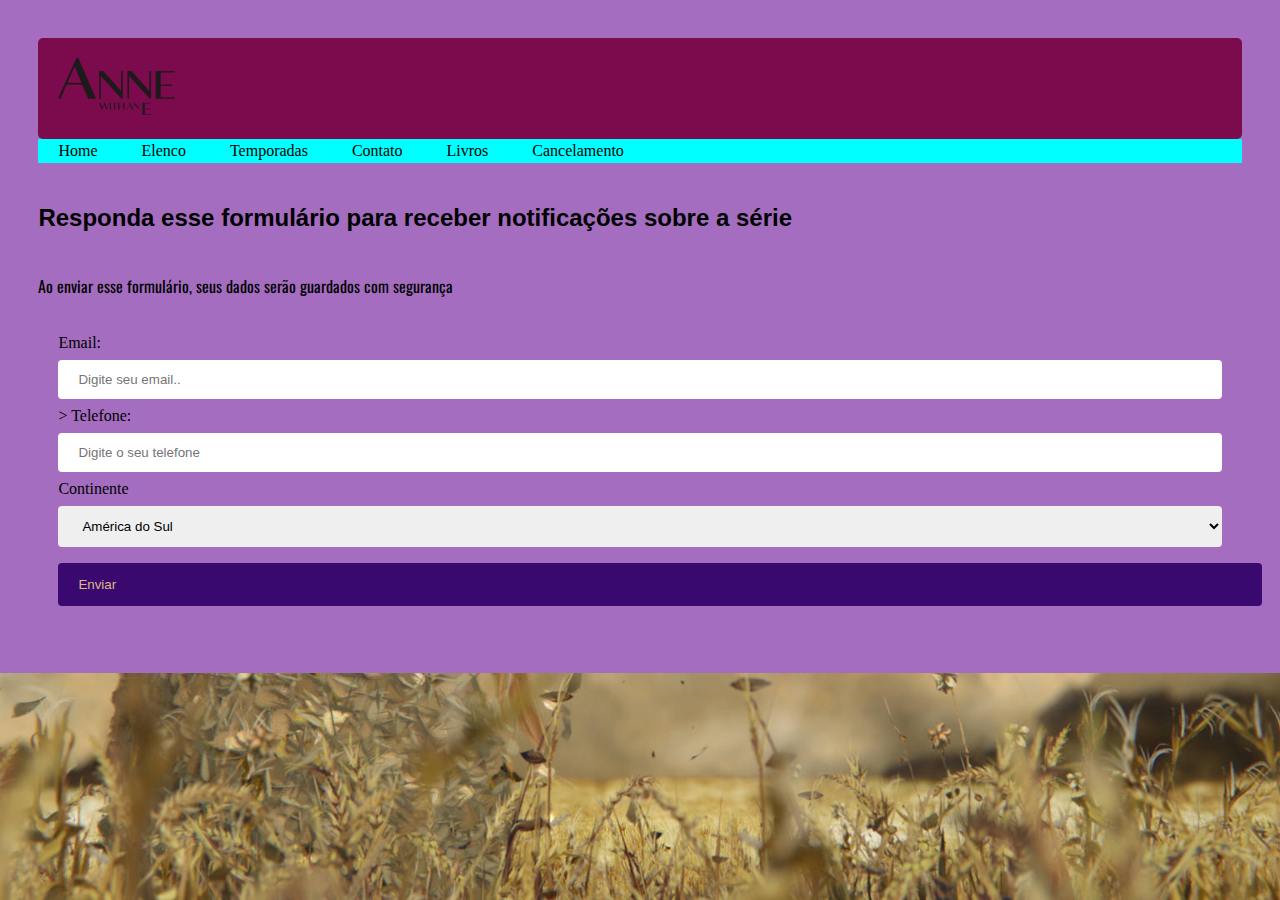
==== commit 79d44307: "formulario" ====
--- a/contato.html
+++ b/contato.html
@@ -27,15 +27,27 @@
                         <li><a href="#livros" data-target="Livros">Livros</a></li>
                         <li><a href="#cancelamento">Cancelamento</a></li>
                         </nav>
-                        <h2>Formulário sobre...</h2>
+                        <h2>Responda esse formulário para receber notificações sobre a série</h2>
                         <p>Ao enviar esse formulário, seus dados serão guardados com segurança</p>
-      
-                        <form action="/action_page.php" target="_blank">
-                              <label for="email">Email:</label><br>
-                              <input type="text" value="John"><br>
-                              <label for="tel">Senha do cartão:</label><br>
-                              <input type="text" value="Doe"><br><br>
-                              <input type="Enviar" value="Enviar">
+                        <div>
+                        <form action="/action_page.php">
+                              <label for="email">Email:</label>
+                              <input type="text" id="email" name="email" placeholder="Digite seu email..">>
+
+                              <label for="tel">Telefone:</label>
+                              <input type="text" id="tel" name="Telefone"  placeholder="Digite o seu telefone">
+                              
+                              <label for="continente">Continente</label>
+                              <select id="continente" name="continente">
+                              <option value="américadosul">América do Sul</option>
+                              <option value="Europa">Europa</option>
+                              <option value="africa">África</option>
+                              <option value="oceania">Oceania</option>
+                              <option value="antartida">Antártida</option>
+                         </select>
+                              <input type="enviar" value="Enviar">
                         </form>
+                        </div>
+                        
 </body>
 </html>--- a/css/estilodois.css
+++ b/css/estilodois.css
@@ -256,7 +256,7 @@
 .gallery-item {
     width: 200px; 
     height: 200px; 
-    margin: 10px;
+    margin: 4px;
     overflow: hidden;
 }
 
@@ -284,7 +284,7 @@
     padding: 12px 20px;
     margin: 8px 0;
     display: inline-block;
-    border:1px #470764;
+    border: #995382;
     border-radius: 4px;
     box-sizing: border-box;
 }
@@ -295,16 +295,16 @@
     padding: 14px 20px;
     margin: 8px 0;
     border: none;
-
+    border-radius: 4px;
+    cursor: pointer;
 }
 input[type=enviar]:hover {
     background-color: #9b7eac;
   }
-  
-  div {
+  div{
     border-radius: 5px;
-    background-color: #f2f2f2;
-    padding: 20px;
-  }
-
-
+    padding: 20px;
+  }
+ 
+
+
